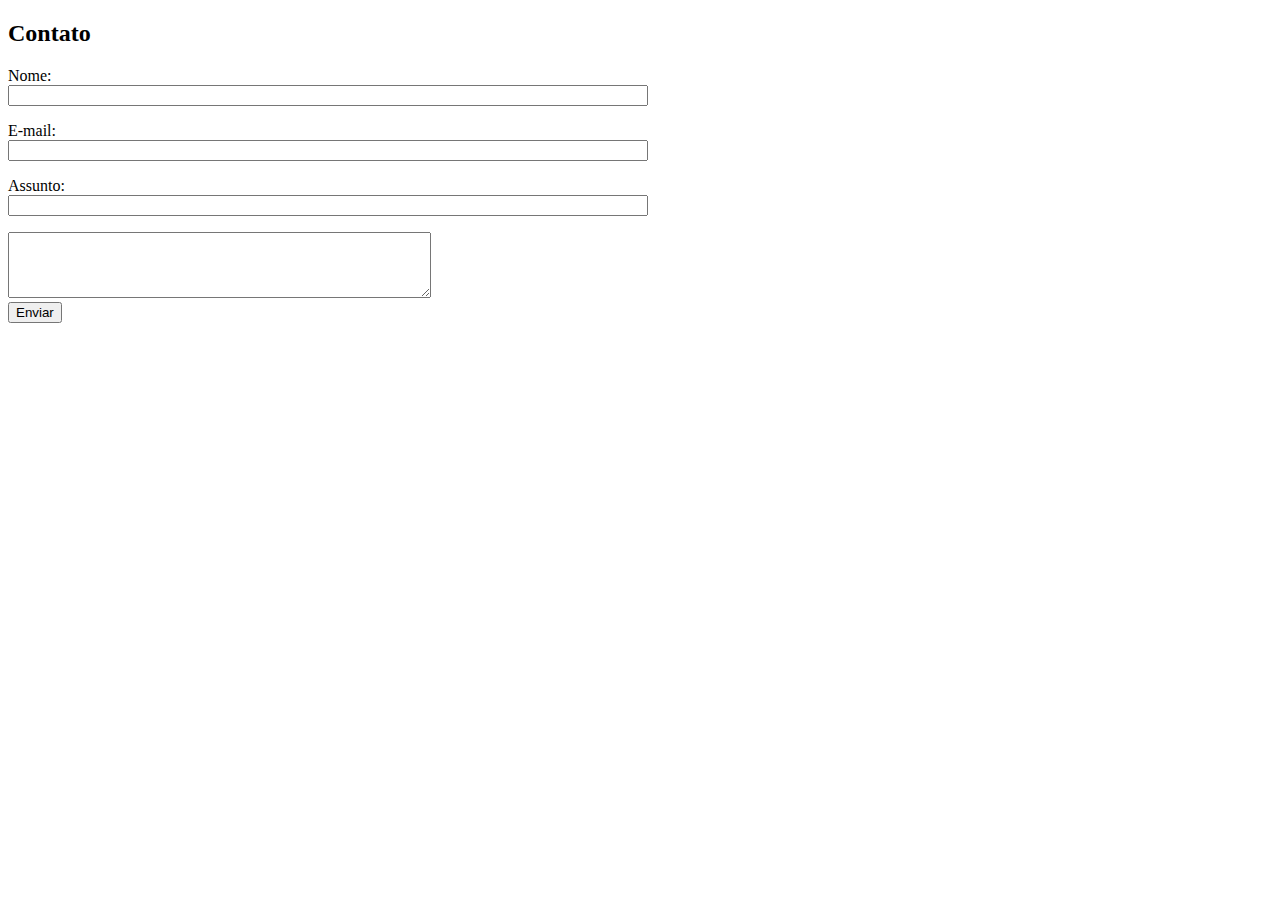
==== contato.html @ 68937381 "43.2 - INTRO-WEB-3 - Prática" ====
<!DOCTYPE html>
<html>
<title>Contato</title>
<meta name="viewport" content="width=device-width, initial-scale=1">
<body>

  <h2>Contato</h2>

<form class="yas-container">
  <p>
  <label for="nome">Nome:</label> <br>
  <input class="yas-input" type="text" id="nome" onkeyup='validaNome()'></p>
  <p>
  <label for="email">E-mail:</label> <br>
  <input class="yas-input" type="text" id="email"></p>
  <p>
  <label for="assunto">Assunto:</label> <br>
  <input class="yas-input" type="text" id="assunto"></p>
  <textarea id="assuntoreview" name="assuntoreview" rows="4" cols="50"></textarea> <br>
  <button>Enviar</button>

</form>

<script src="assets/js/script.js"></script>
</body>
</html>
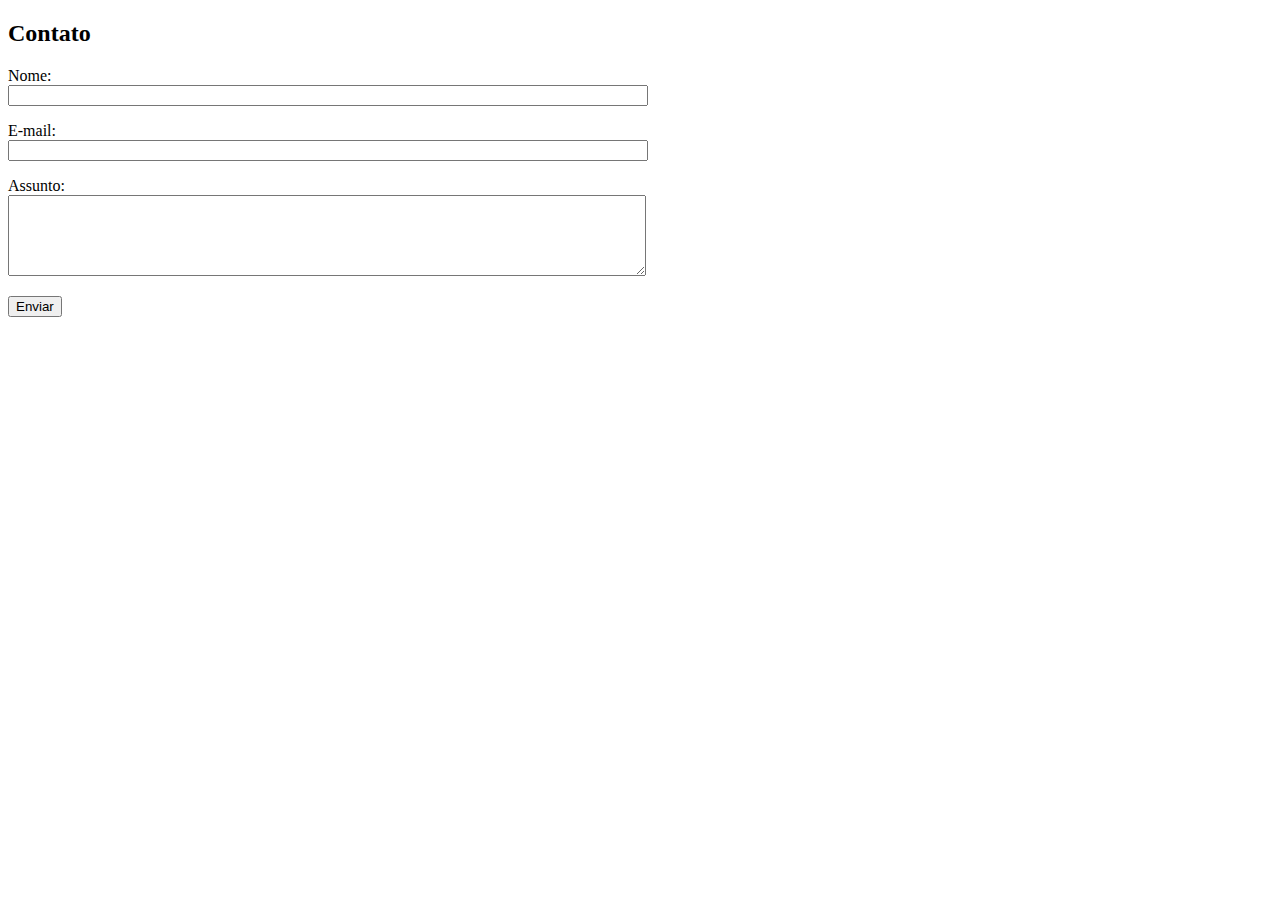
==== commit 3dfb553a: "criação arquivo js" ====
--- a/contato.html
+++ b/contato.html
@@ -1,26 +1,37 @@
 <!DOCTYPE html>
-<html>
-<title>Contato</title>
-<meta name="viewport" content="width=device-width, initial-scale=1">
+<html lang="pt-BR">
+
+<head>
+    <meta charset="UTF-8">
+    <meta name="viewport" content="width=device-width, initial-scale=1.0">
+    <title>Contato</title>
+    <link rel="stylesheet" href="assets/css/styles.css">
+</head>
+
 <body>
 
-  <h2>Contato</h2>
+    <h2>Contato</h2>
 
-<form class="yas-container">
-  <p>
-  <label for="nome">Nome:</label> <br>
-  <input class="yas-input" type="text" id="nome" onkeyup='validaNome()'></p>
-  <p>
-  <label for="email">E-mail:</label> <br>
-  <input class="yas-input" type="text" id="email"></p>
-  <p>
-  <label for="assunto">Assunto:</label> <br>
-  <input class="yas-input" type="text" id="assunto"></p>
-  <textarea id="assuntoreview" name="assuntoreview" rows="4" cols="50"></textarea> <br>
-  <button>Enviar</button>
+    <form class="yas-container">
+        <p>
+            <label for="nome">Nome:</label> <br>
+            <input class="yas-input" type="text" id="nome" onkeyup='validaNome()'>
+        </p>
+        <p id="txtNome"></p>
+        <p>
+            <label for="email">E-mail:</label> <br>
+            <input class="yas-input" type="text" id="email" onkeyup='validaEmail()'>
+        </p>
+        <p id="txtEmail"></p>
+        <p>
+            <label for="assunto">Assunto:</label> <br>
+            <textarea id="assunto" name="assunto" rows="5" cols="60" onkeyup='validaAssunto()'></textarea>
+        </p>
+        <p id="txtAssunto"></p>
+        <button onclick="enviar()">Enviar</button>
+    </form>
 
-</form>
+    <script src="assets/js/script.js"></script>
+</body>
 
-<script src="assets/js/script.js"></script>
-</body>
-</html> 
+</html>